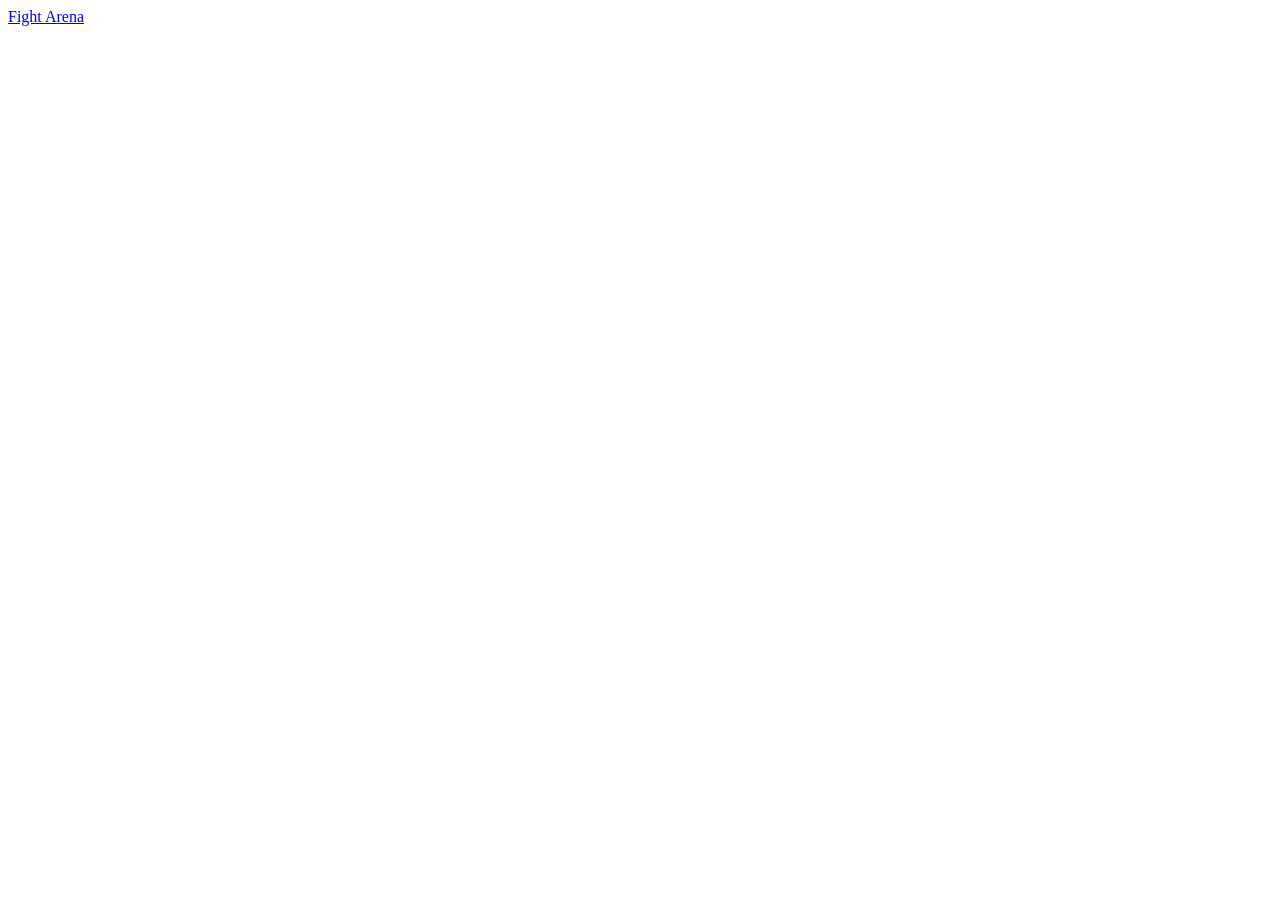
==== web/index.html @ 2e3924d3 "new style" ====
<!doctype html>
<html lang="en">
<head>
  <meta charset="utf-8">
  <meta name="viewport" content="width=device-width, initial-scale=1, viewport-fit=cover">
  <meta name="theme-color" content="#ffffff">
  <title>Fight Arena</title>
  <link rel="stylesheet" href="/static/styles.css">
  <link rel="icon" href="data:image/svg+xml,<svg xmlns='http://www.w3.org/2000/svg' viewBox='0 0 100 100'><circle cx='50' cy='50' r='40' fill='%23e11d48'/></svg>">
</head>
<body>
  <header>
    <a href="/" class="brand" data-nav="home">Fight Arena</a>
    <span id="room-badge" class="code-badge" hidden></span>
  </header>
  <main id="app" aria-live="polite"></main>
  <div id="toast" class="toast" role="status" hidden></div>
  <script src="/static/sfx.js"></script>
  <script src="/static/avatars.js"></script>
  <script src="/static/fight.js"></script>
  <script src="/static/app.js"></script>
</body>
</html>
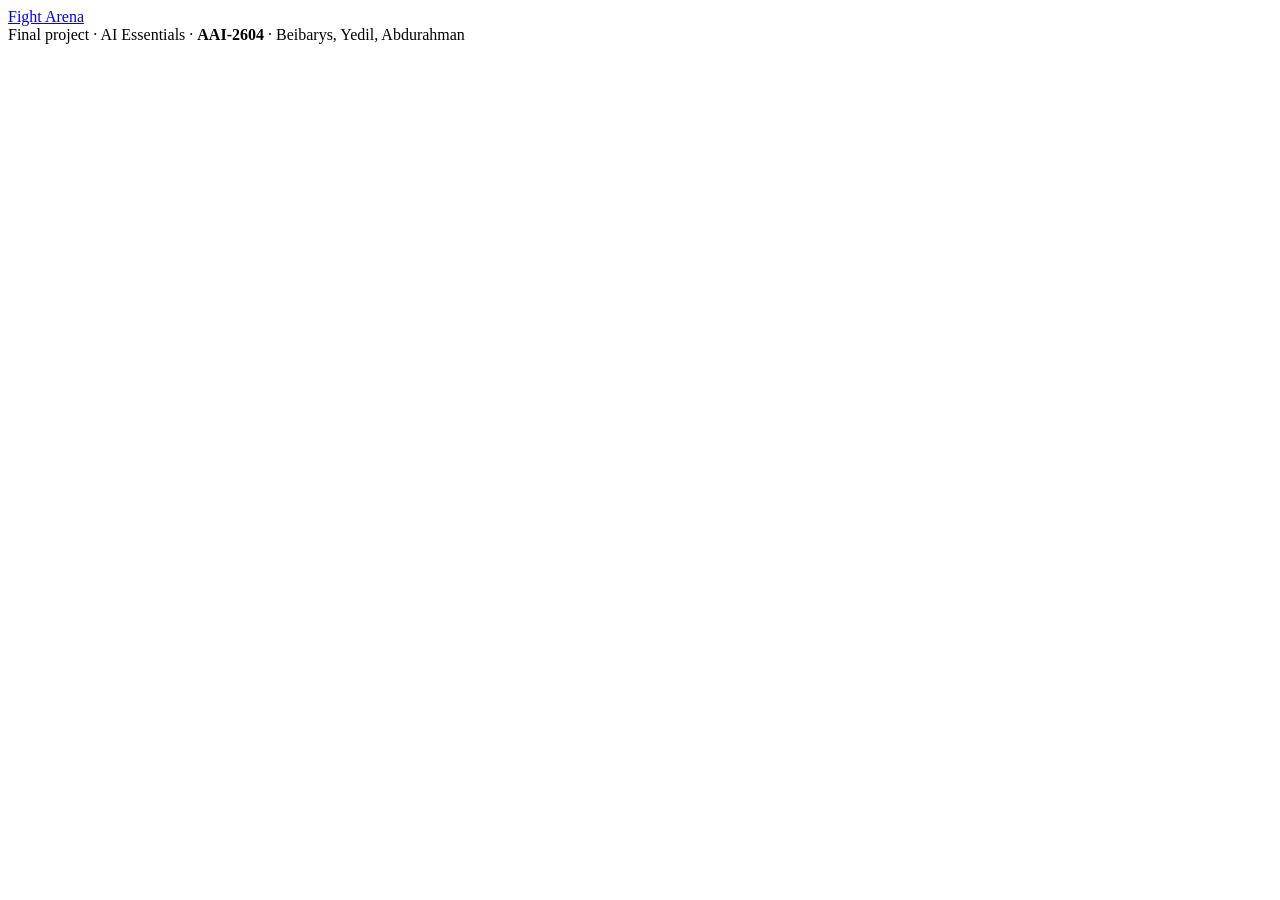
==== commit 969096cf: "functionalities" ====
--- a/web/index.html
+++ b/web/index.html
@@ -3,10 +3,17 @@
 <head>
   <meta charset="utf-8">
   <meta name="viewport" content="width=device-width, initial-scale=1, viewport-fit=cover">
-  <meta name="theme-color" content="#ffffff">
+  <meta name="theme-color" content="#0b0b0c">
   <title>Fight Arena</title>
+  <meta name="description" content="You've been called to fight. Join the fight night and let the AI decide who wins.">
+  <meta property="og:title" content="You've been called to fight 🥊">
+  <meta property="og:description" content="Join the fight night: enter your stats, and an AI trained on real fights decides who wins.">
+  <meta property="og:type" content="website">
+  <link rel="preconnect" href="https://fonts.googleapis.com">
+  <link rel="preconnect" href="https://fonts.gstatic.com" crossorigin>
+  <link href="https://fonts.googleapis.com/css2?family=Anton&family=Oswald:wght@500;600;700&family=Inter:wght@400;500;600;700&display=swap" rel="stylesheet">
   <link rel="stylesheet" href="/static/styles.css">
-  <link rel="icon" href="data:image/svg+xml,<svg xmlns='http://www.w3.org/2000/svg' viewBox='0 0 100 100'><circle cx='50' cy='50' r='40' fill='%23e11d48'/></svg>">
+  <link rel="icon" href="data:image/svg+xml,<svg xmlns='http://www.w3.org/2000/svg' viewBox='0 0 100 100'><circle cx='50' cy='50' r='40' fill='%23d20a0a'/></svg>">
 </head>
 <body>
   <header>
@@ -14,6 +21,7 @@
     <span id="room-badge" class="code-badge" hidden></span>
   </header>
   <main id="app" aria-live="polite"></main>
+  <footer class="credits">Final project · AI Essentials · <b>AAI-2604</b> · Beibarys, Yedil, Abdurahman</footer>
   <div id="toast" class="toast" role="status" hidden></div>
   <script src="/static/sfx.js"></script>
   <script src="/static/avatars.js"></script>
